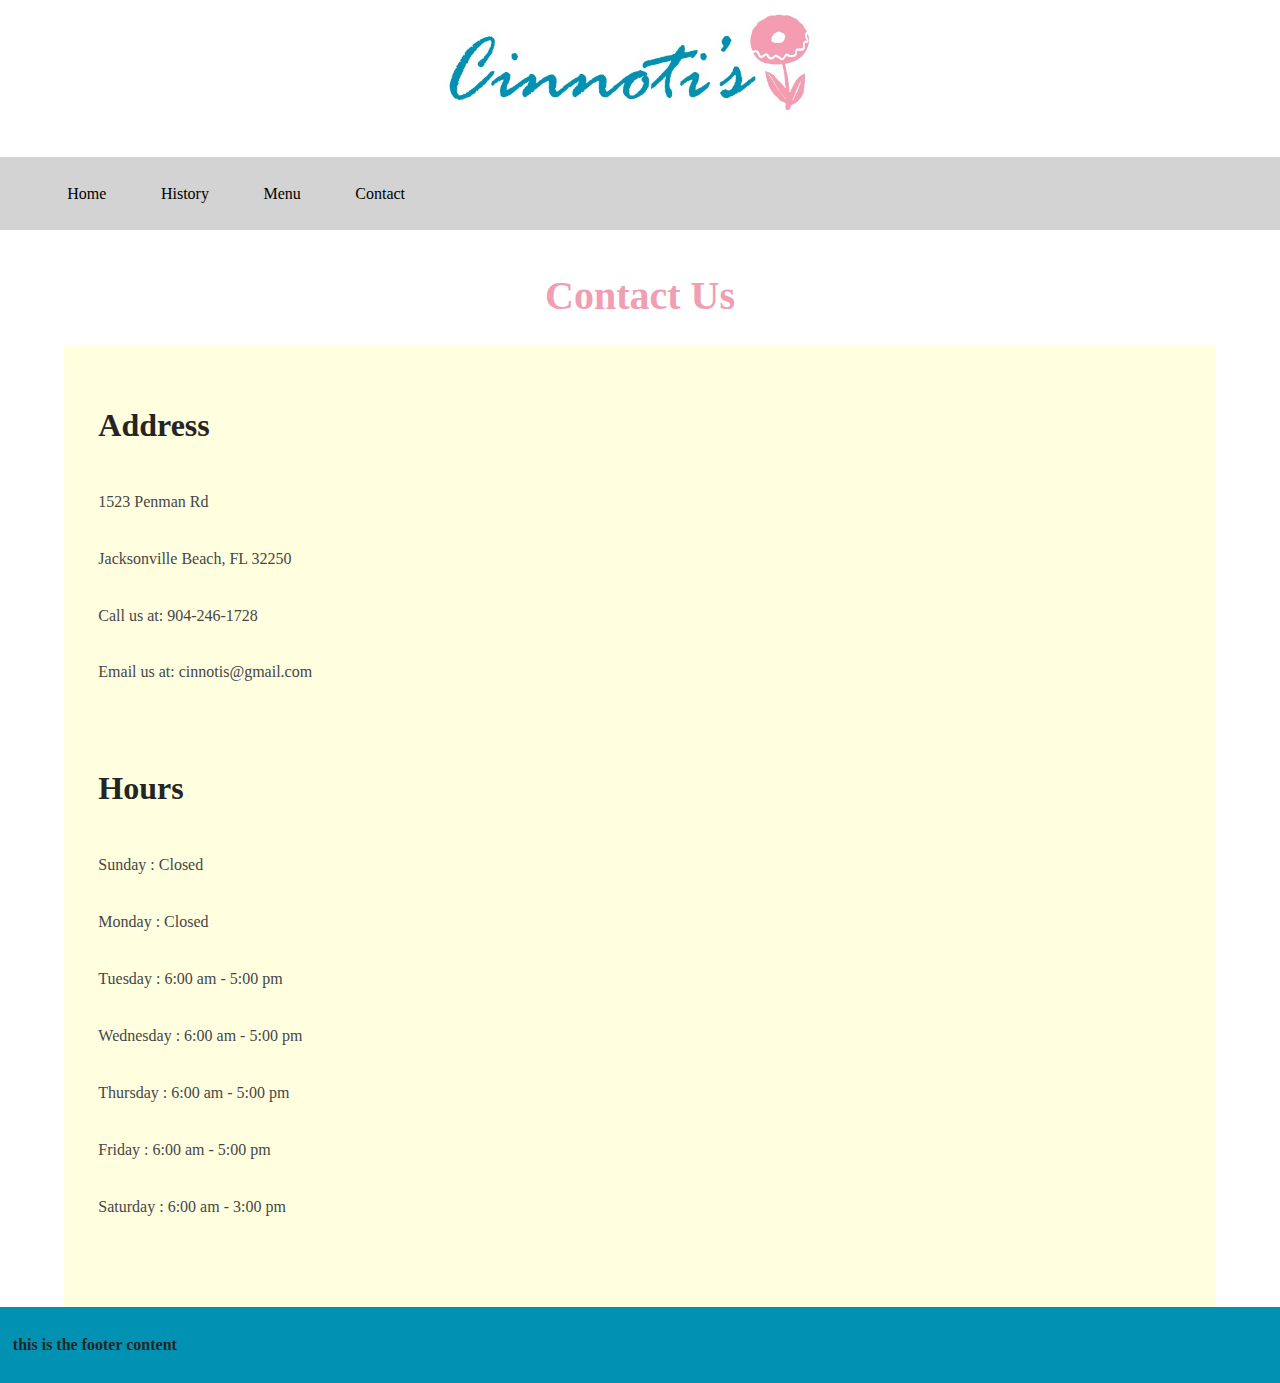
==== contact.html @ 703e6c97 "Changes to contact page" ====
<!doctype html>
<html lang="en">
<head>
    <meta charset="utf-8">
    <title>Final Project Part 3</title>
    <meta name="Cinnoti's Bakery" content="">

    <link href="http://fonts.googleapis.com/css?family=Abel|Medula+One" rel="stylesheet" type="text/css" />
    <link rel="stylesheet" href="css/vendor/normalize.min.css">
    <link rel="stylesheet" href="css/main.css">

    <!--[if lt IE 9]>
    <script src="js/html5shiv-printshiv.min.js"></script>
<![endif]-->

<!--[if lte IE 6]>
<style>#top, #bottom, #left, #right { display: none; }</style>
<![endif]-->
</head>
<body>

    <header>
        <img src="img/cinnotislogo.jpg" alt="logo" class="logo">
    </header>
    <!--Nav-->
    <nav><div id="navbar">
         <ul>
             <a href="index.html">Home</a>
             <a href="history.html">History</a>
             <a href="menu.html">Menu</a>
             <a href="contact.html">Contact</a>
         </ul>
    </div></nav>

    <h1>Contact Us</h1>
<!--End Nav-->

<!--Main Content-->
<main>
<section>
<h2>Address</h2>

<p>1523 Penman Rd</p>
<p>Jacksonville Beach, FL 32250</p>
<p>Call us at: 904-246-1728</p>
<p>Email us at: cinnotis@gmail.com</p>

</section>

<section>
<h2>Hours</h2>
<p>Sunday : Closed</p>
<p>Monday : Closed</p>
<p>Tuesday : 6:00 am - 5:00 pm</p>
<p>Wednesday : 6:00 am - 5:00 pm</p>
<p>Thursday : 6:00 am - 5:00 pm</p>
<p>Friday : 6:00 am - 5:00 pm</p>
<p>Saturday : 6:00 am - 3:00 pm</p>

</section>

</main>

<footer>

<h3>this is the footer content</h3>

</footer>

<script src="js/jquery-3.3.1.min.js"></script>
<script src="js/.js"></script>
<script src="x"></script>
<script src="js/main.js"></script>

</body>
</html>
---- css/main.css ----
@font-face {
    font-family: "Interstate-Regular";
    src: url(font/interstate-regular.ttf);
}

@font-face {
    font-family: "Mercury_Display_Roman";
    src: url(Mercury_Display_Roman.otf);
}

@font-face {
    font-family: "Rage Italic";
    src: url(font/Rage Italic.ttf);
}

html {
    box-sizing: border-box;
}

*,
*:before,
*:after {
    box-sizing: inherit;
}

.site-container {
    max-width: 1200px;
}

/* styles */
h1 {
    text-align: center;
    font-family: 'Interstate-Regular';
    color: #f09eb2;
    font-size: 2.5rem;
}

h2 {
    text-align: left;
    font-family: 'Rage Italic';
    color: #252525;
    font-size: 2rem;
    padding: 1%;
}

h3 {
    text-align: left;
    font-family: 'Interstate-Regular';
    color: #252525;
    font-size: 1rem;
    padding: 1%;
}

p {
    font-family: 'Mercury_Display_Roman';
    color: #464646;
    font-size: 1rem;
    padding: 1%;
}

body {
    background-color: #ffffff;
}

main {
    width: 90%;
    margin: auto;
    background-color: #ffffe0;
    max-width: 1200px;
    padding-bottom: 5%;
}

#navbar {
    overflow: hidden;
    clear: both;
}

#navbar a {
    display: block;
    float: left;
    color: #000000;
    text-align: center;
    font-size: 1rem;
}

#navbar a:hover {
    background-color: #ffffe1;
    color: black;
}

#navbar a.active {
    background-color: #f08080;
    color: white;
}

a {
    text-decoration: none;
    color: #0192b3;
    display: block;
    font-family: 'Interstate-Regular';
    padding: 2.2%;
}

a:hover {
    color: #ffffe1;
}

#hours {
    list-style: none;
    position: relative;
    text-align: left;
}

ul {
    list-style: none;
    position: relative;
    text-align: left;
    background-color: #d3d3d3;
    font-family: 'Mercury_Display_Roman';
}

li {
    float: left;
}

ul::before,
ul::after {
    content: " ";
    display: table;
    clear: both;
}

li a {
    display: block;
    color: white;
    text-align: center;
    text-decoration: none;
}

li a:hover {
    background-color: #ffffe1;
    color: #252525;
}

img {
    display: block;
    height: auto;
    width: 100%;
    max-width: 1000px;
    margin: auto;
}

#history {
    display: block;
    height: auto;
    width: 100%;
    max-width: 1000px;
    margin: auto;
    padding-bottom: 1.5%;
}

.logo {
    display: block;
    height: auto;
    width: 100%;
    max-width: 400px;
    margin: auto;
}


section {
    padding-top: 2%;
    padding-left: 2%;
}

footer {
    text-align: center;
    overflow: hidden;
    background-color: #0192b3;
}
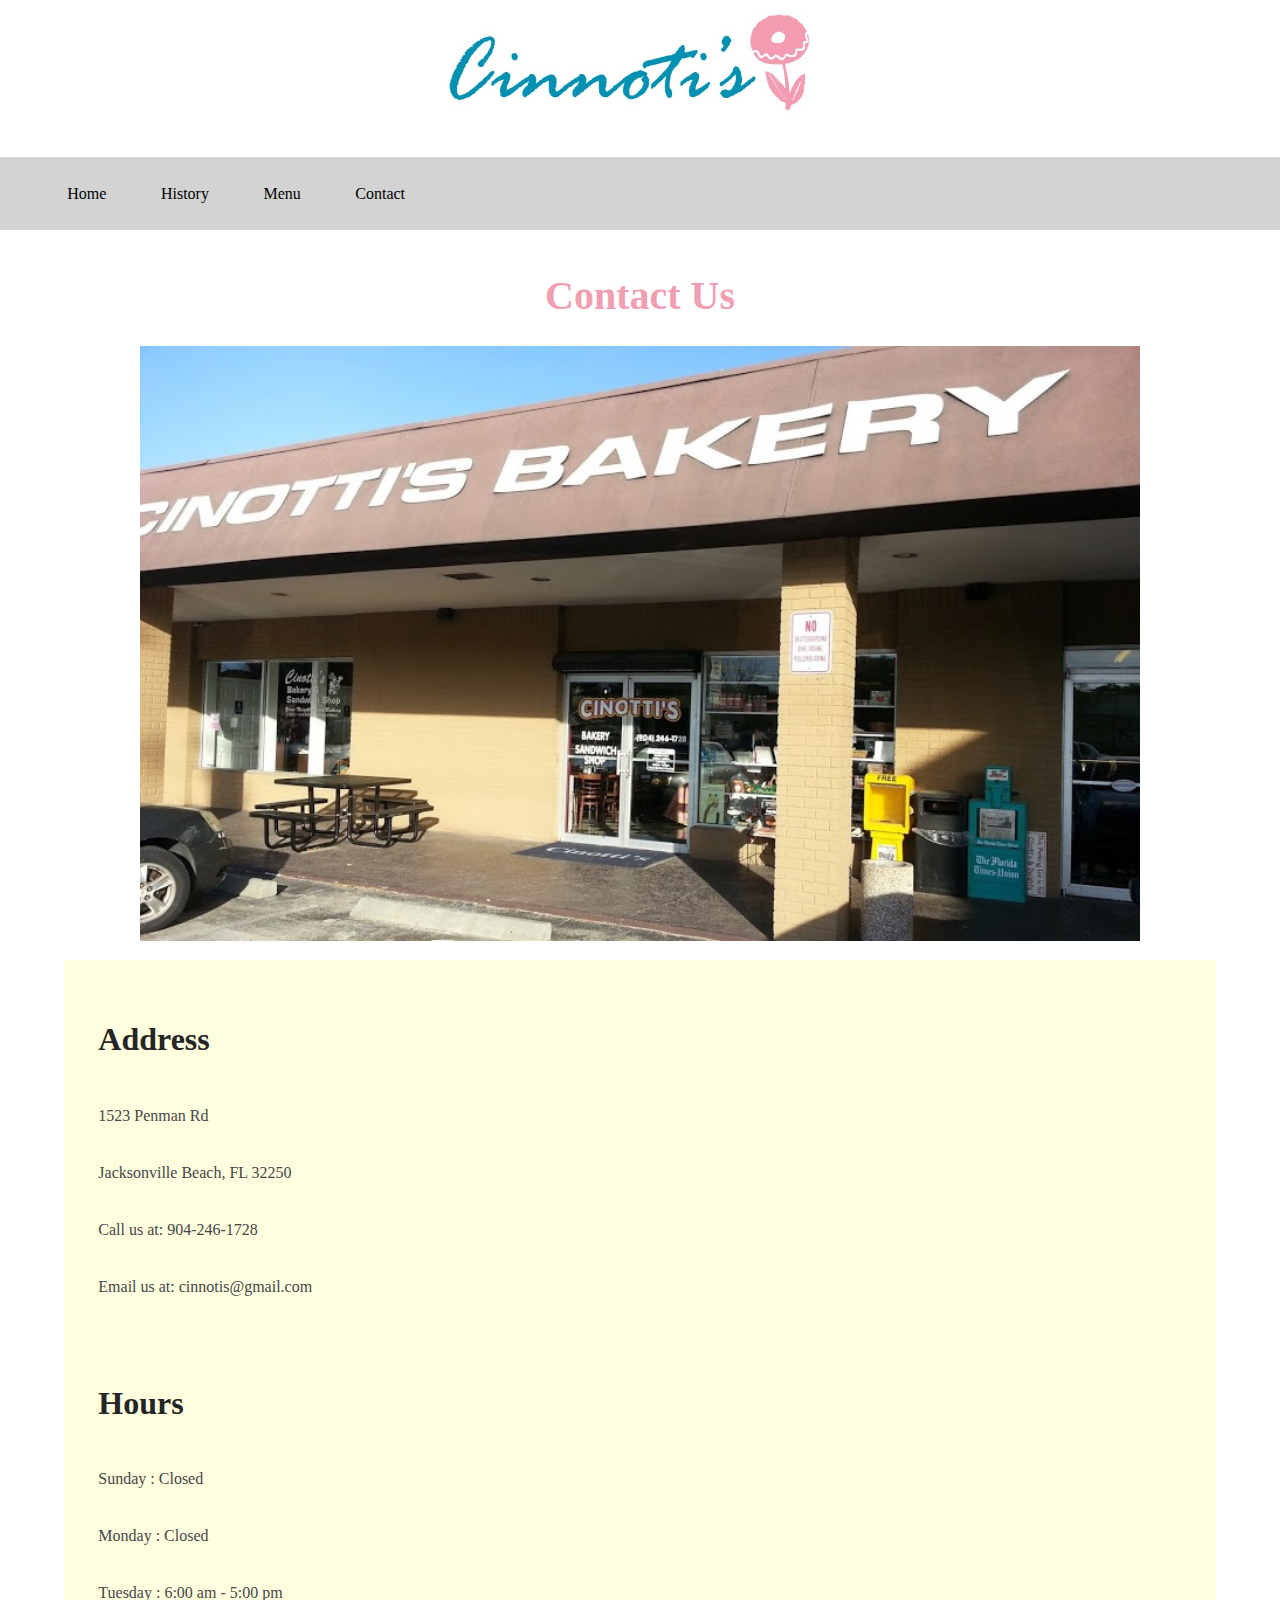
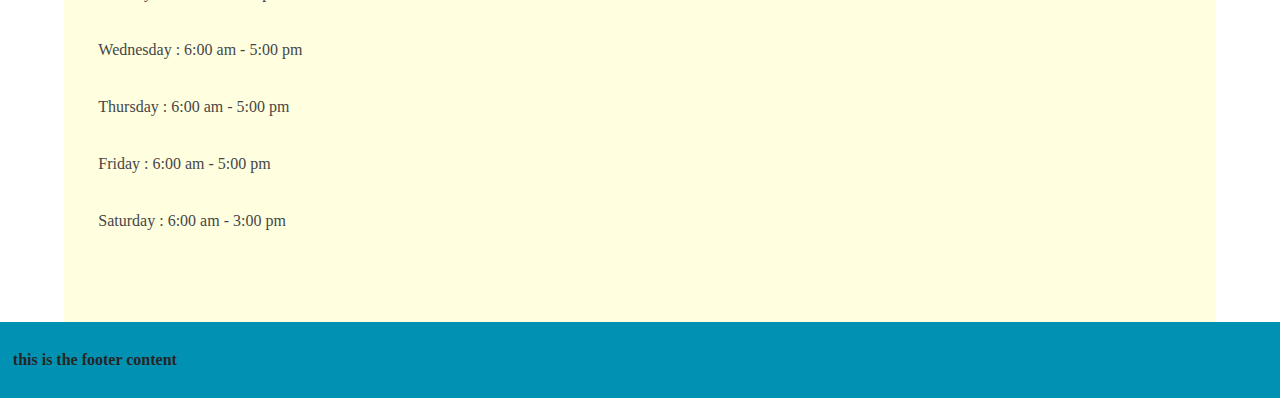
==== commit 850b149f: "Add countdown Jquery" ====
--- a/contact.html
+++ b/contact.html
@@ -33,6 +33,9 @@
     </div></nav>
 
     <h1>Contact Us</h1>
+
+    <div id="history"><img src="img/front.jpg" alt="History"></div>
+
 <!--End Nav-->
 
 <!--Main Content-->
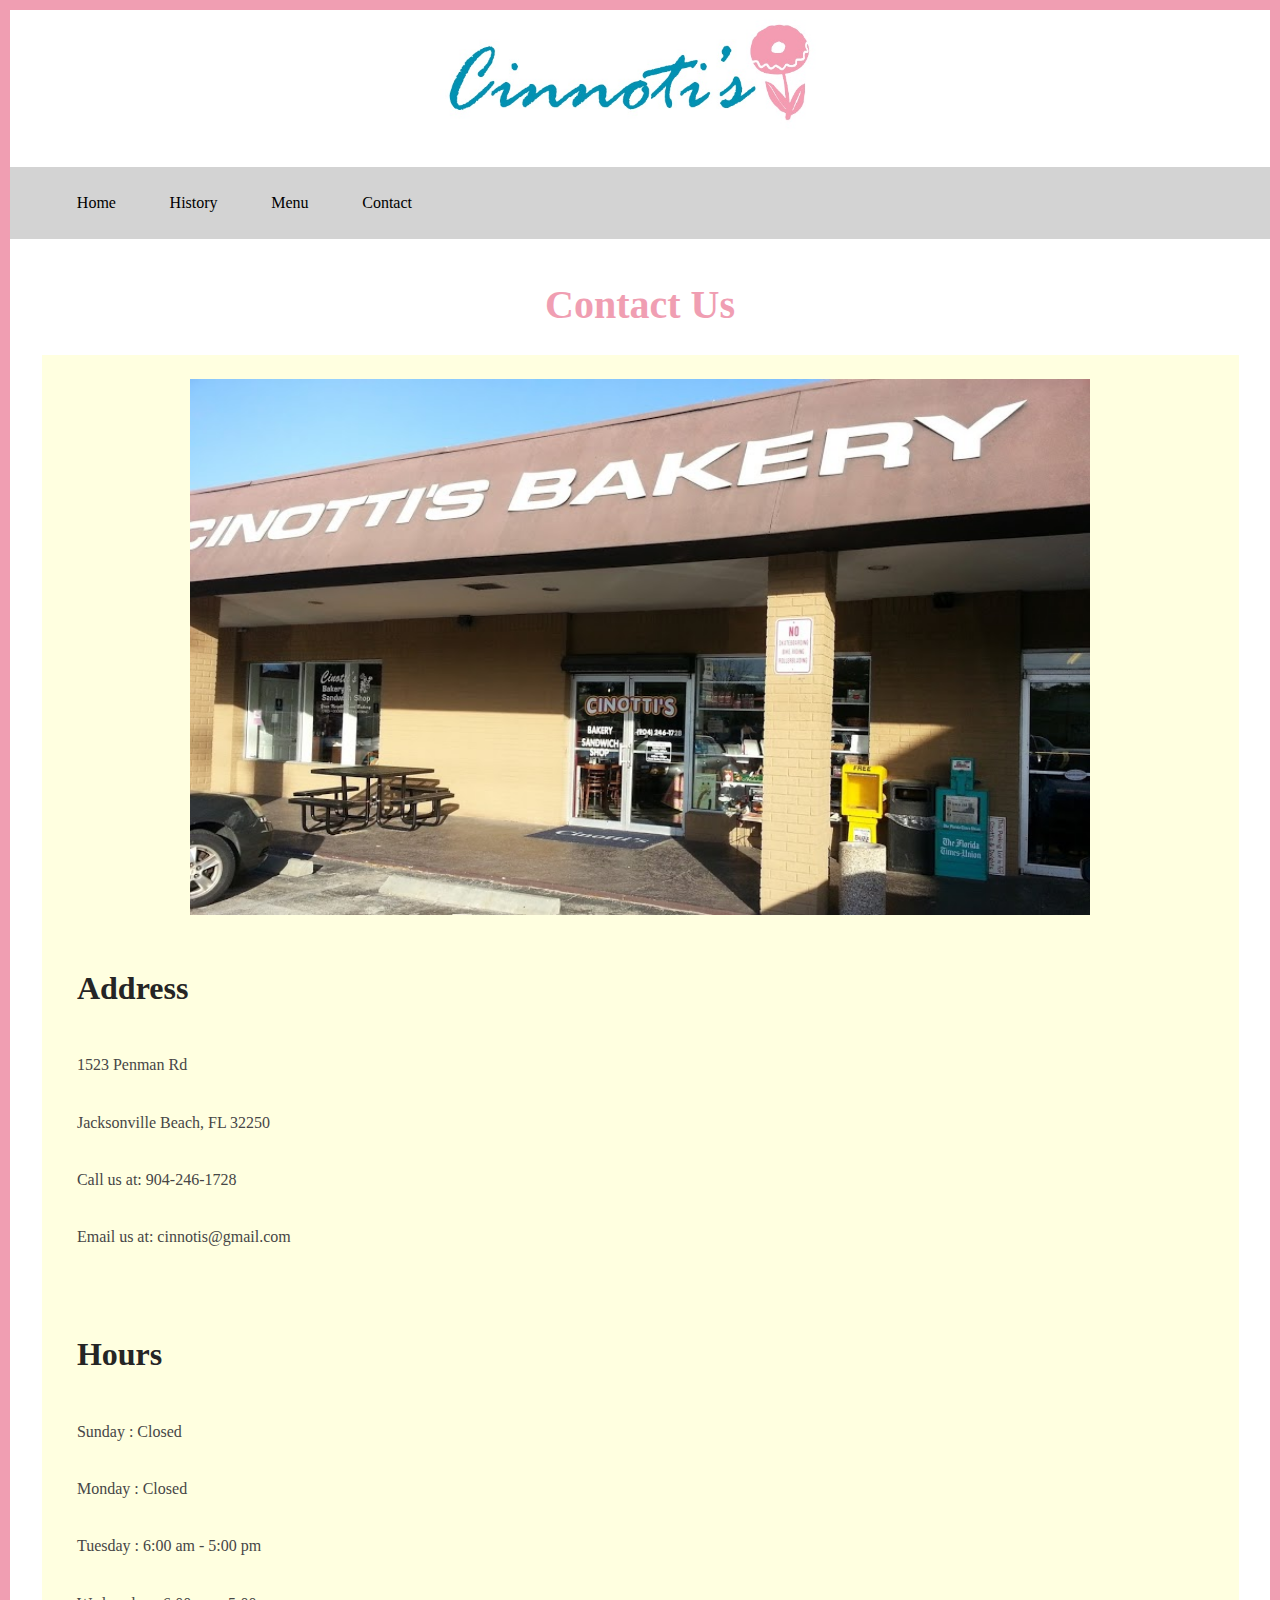
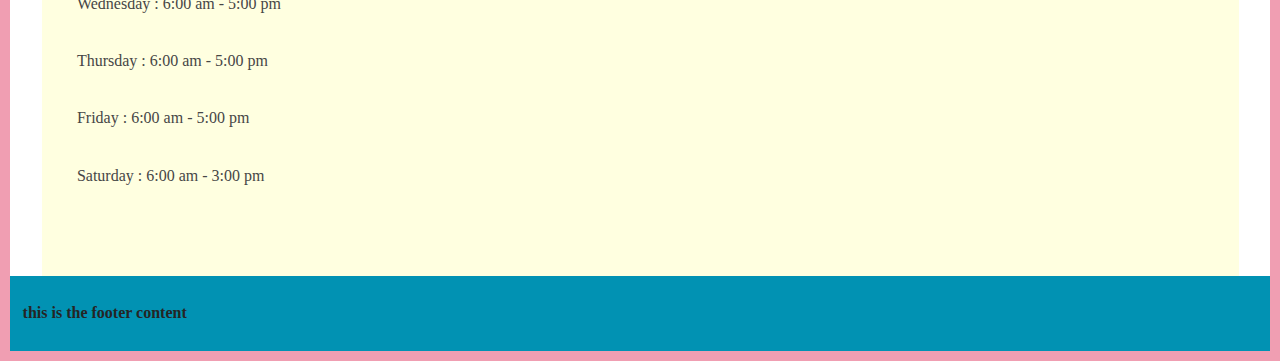
==== commit 97505220: "Add body border and other CSS styles" ====
--- a/contact.html
+++ b/contact.html
@@ -34,13 +34,14 @@
 
     <h1>Contact Us</h1>
 
-    <div id="history"><img src="img/front.jpg" alt="History"></div>
-
 <!--End Nav-->
 
 <!--Main Content-->
 <main>
 <section>
+
+    <div id="history"><img src="img/front.jpg" alt="History"></div>
+
 <h2>Address</h2>
 
 <p>1523 Penman Rd</p>
--- a/css/main.css
+++ b/css/main.css
@@ -63,10 +63,10 @@
 }
 
 main {
-    width: 90%;
+    width: 95%;
     margin: auto;
     background-color: #ffffe0;
-    max-width: 1200px;
+    max-width: 1300px;
     padding-bottom: 5%;
 }
 
@@ -146,7 +146,7 @@
     display: block;
     height: auto;
     width: 100%;
-    max-width: 1000px;
+    max-width: 900px;
     margin: auto;
 }
 
@@ -171,6 +171,7 @@
 section {
     padding-top: 2%;
     padding-left: 2%;
+    padding-right: 2%;
 }
 
 footer {
@@ -178,3 +179,29 @@
     overflow: hidden;
     background-color: #0192b3;
 }
+
+#clock {
+    text-decoration: none;
+    color: #0192b3;
+    display: block;
+    text-align: center;
+    font-size: 2.5rem;
+    font-family: 'Interstate-Regular';
+    padding-top: 2%;
+    padding-bottom: 2%;
+}
+
+figure {
+    display: block;
+    margin-left: auto;
+    margin-right: auto;
+    width: 40%;
+    min-width: 250px;
+    text-indent: 0;
+    border: thin silver solid;
+    padding: 0.5em;
+}
+
+body {
+border: 10px solid #f09eb2;
+}
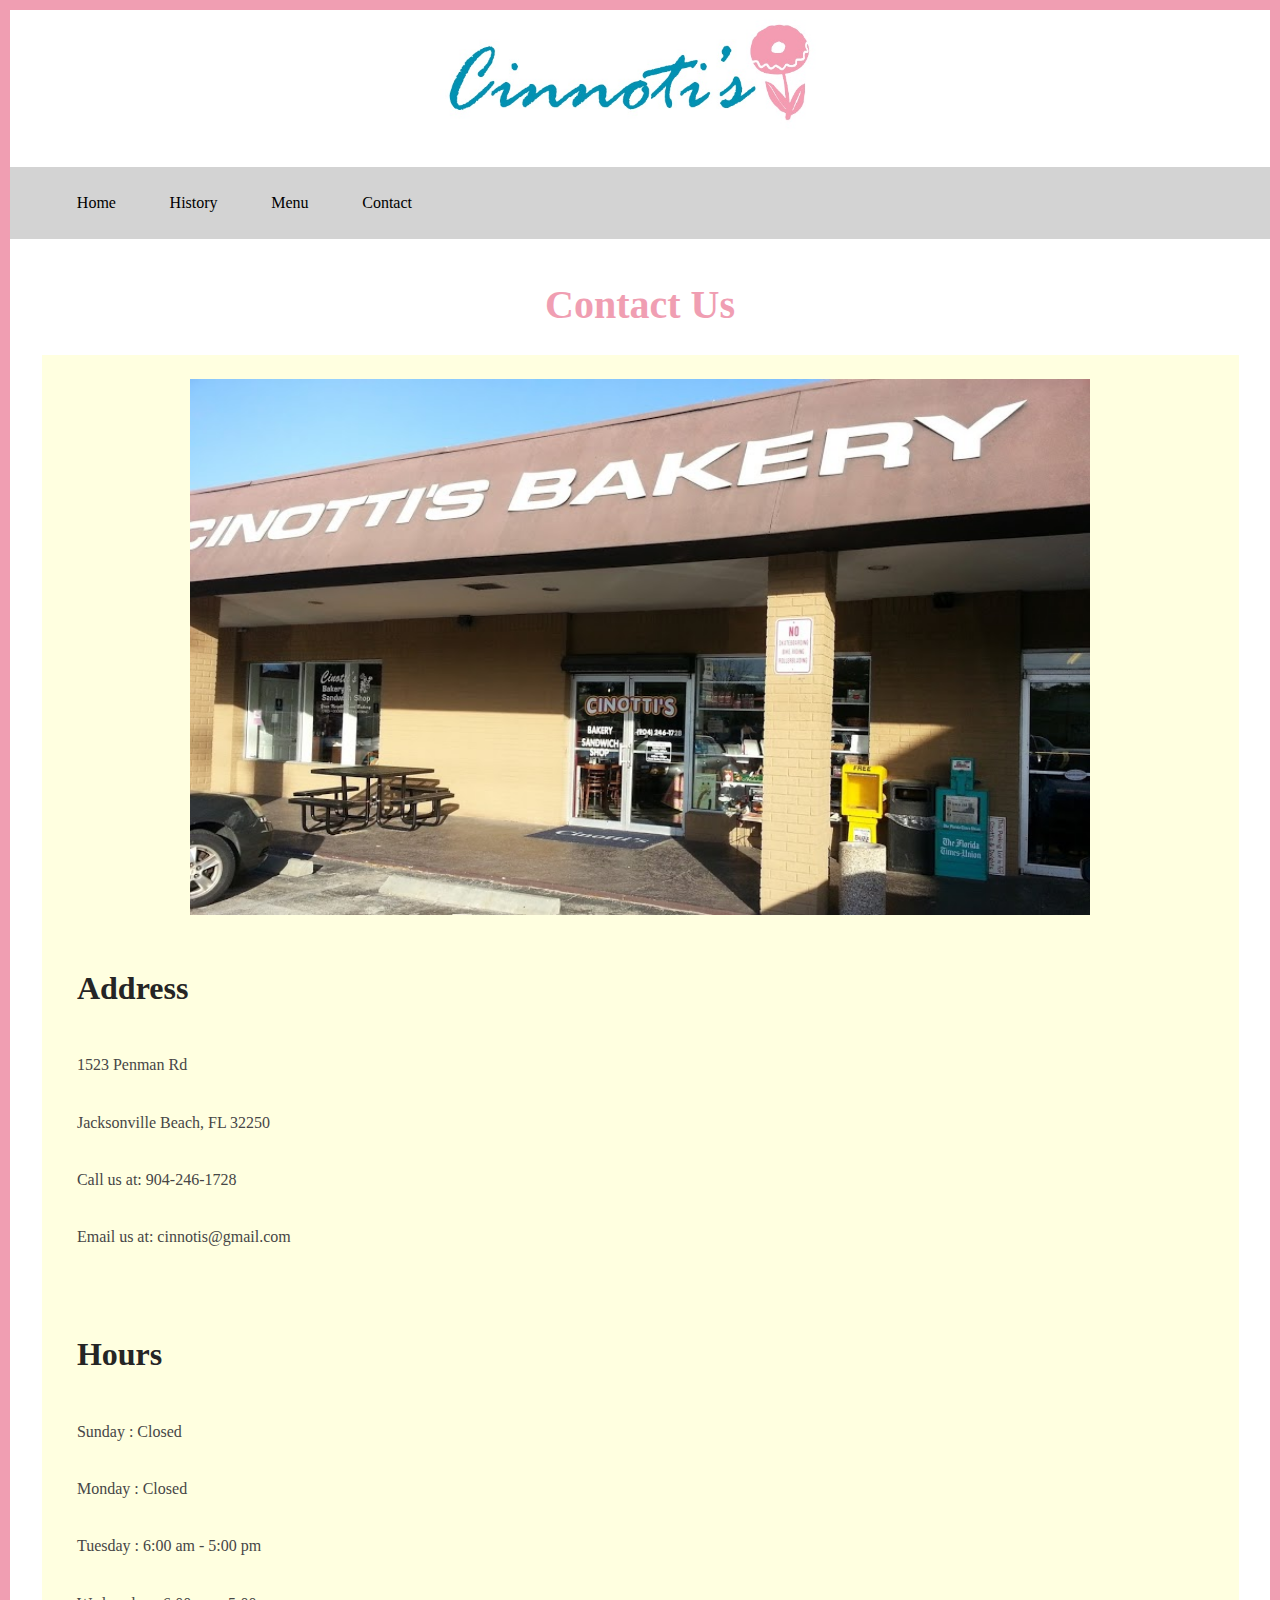
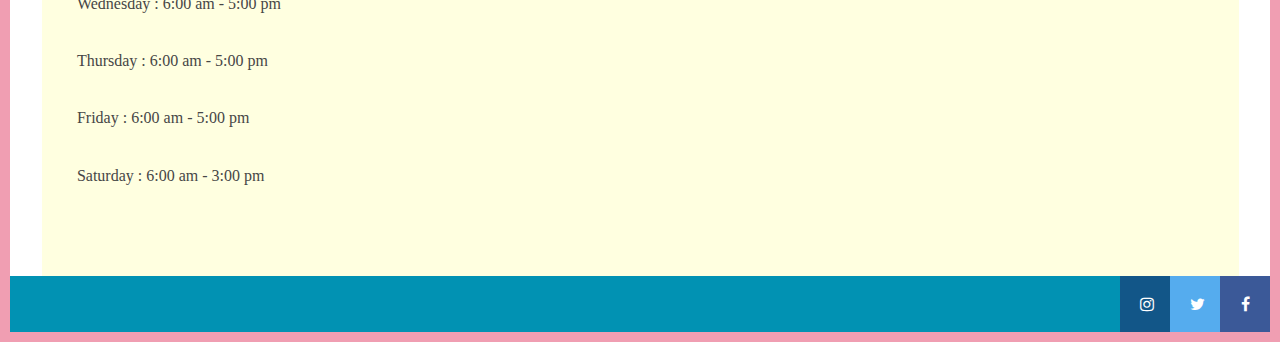
==== commit b9a9f53b: "Add social media icons" ====
--- a/contact.html
+++ b/contact.html
@@ -8,6 +8,7 @@
     <link href="http://fonts.googleapis.com/css?family=Abel|Medula+One" rel="stylesheet" type="text/css" />
     <link rel="stylesheet" href="css/vendor/normalize.min.css">
     <link rel="stylesheet" href="css/main.css">
+    <link rel="stylesheet" href="https://cdnjs.cloudflare.com/ajax/libs/font-awesome/4.7.0/css/font-awesome.min.css">
 
     <!--[if lt IE 9]>
     <script src="js/html5shiv-printshiv.min.js"></script>
@@ -32,7 +33,7 @@
          </ul>
     </div></nav>
 
-    <h1>Contact Us</h1>
+    <h1 id="demo" onclick="myFunction()">Contact Us</h1>
 
 <!--End Nav-->
 
@@ -67,13 +68,13 @@
 
 <footer>
 
-<h3>this is the footer content</h3>
+<a href="#" class="fa fa-facebook"></a>
+<a href="#" class="fa fa-twitter"></a>
+<a href="#" class="fa fa-instagram"></a>
 
 </footer>
 
 <script src="js/jquery-3.3.1.min.js"></script>
-<script src="js/.js"></script>
-<script src="x"></script>
 <script src="js/main.js"></script>
 
 </body>
--- a/css/main.css
+++ b/css/main.css
@@ -205,3 +205,46 @@
 body {
 border: 10px solid #f09eb2;
 }
+
+.slicknav_menu {
+	display:none;
+}
+
+@media screen and (max-width: 40em) {
+	/* #menu is the original menu */
+	.js #menu {
+		display:none;
+	}
+
+	.js .slicknav_menu {
+		display:block;
+	}
+}
+
+.fa {
+    padding: 20px;
+    font-size: 30px;
+    width: 50px;
+    text-align: center;
+    text-decoration: none;
+    float: right;
+}
+
+.fa:hover {
+    opacity: 0.7;
+}
+
+.fa-facebook {
+  background: #3B5998;
+  color: white;
+}
+
+.fa-twitter {
+  background: #55ACEE;
+  color: white;
+}
+
+.fa-instagram {
+  background: #125688;
+  color: white;
+}
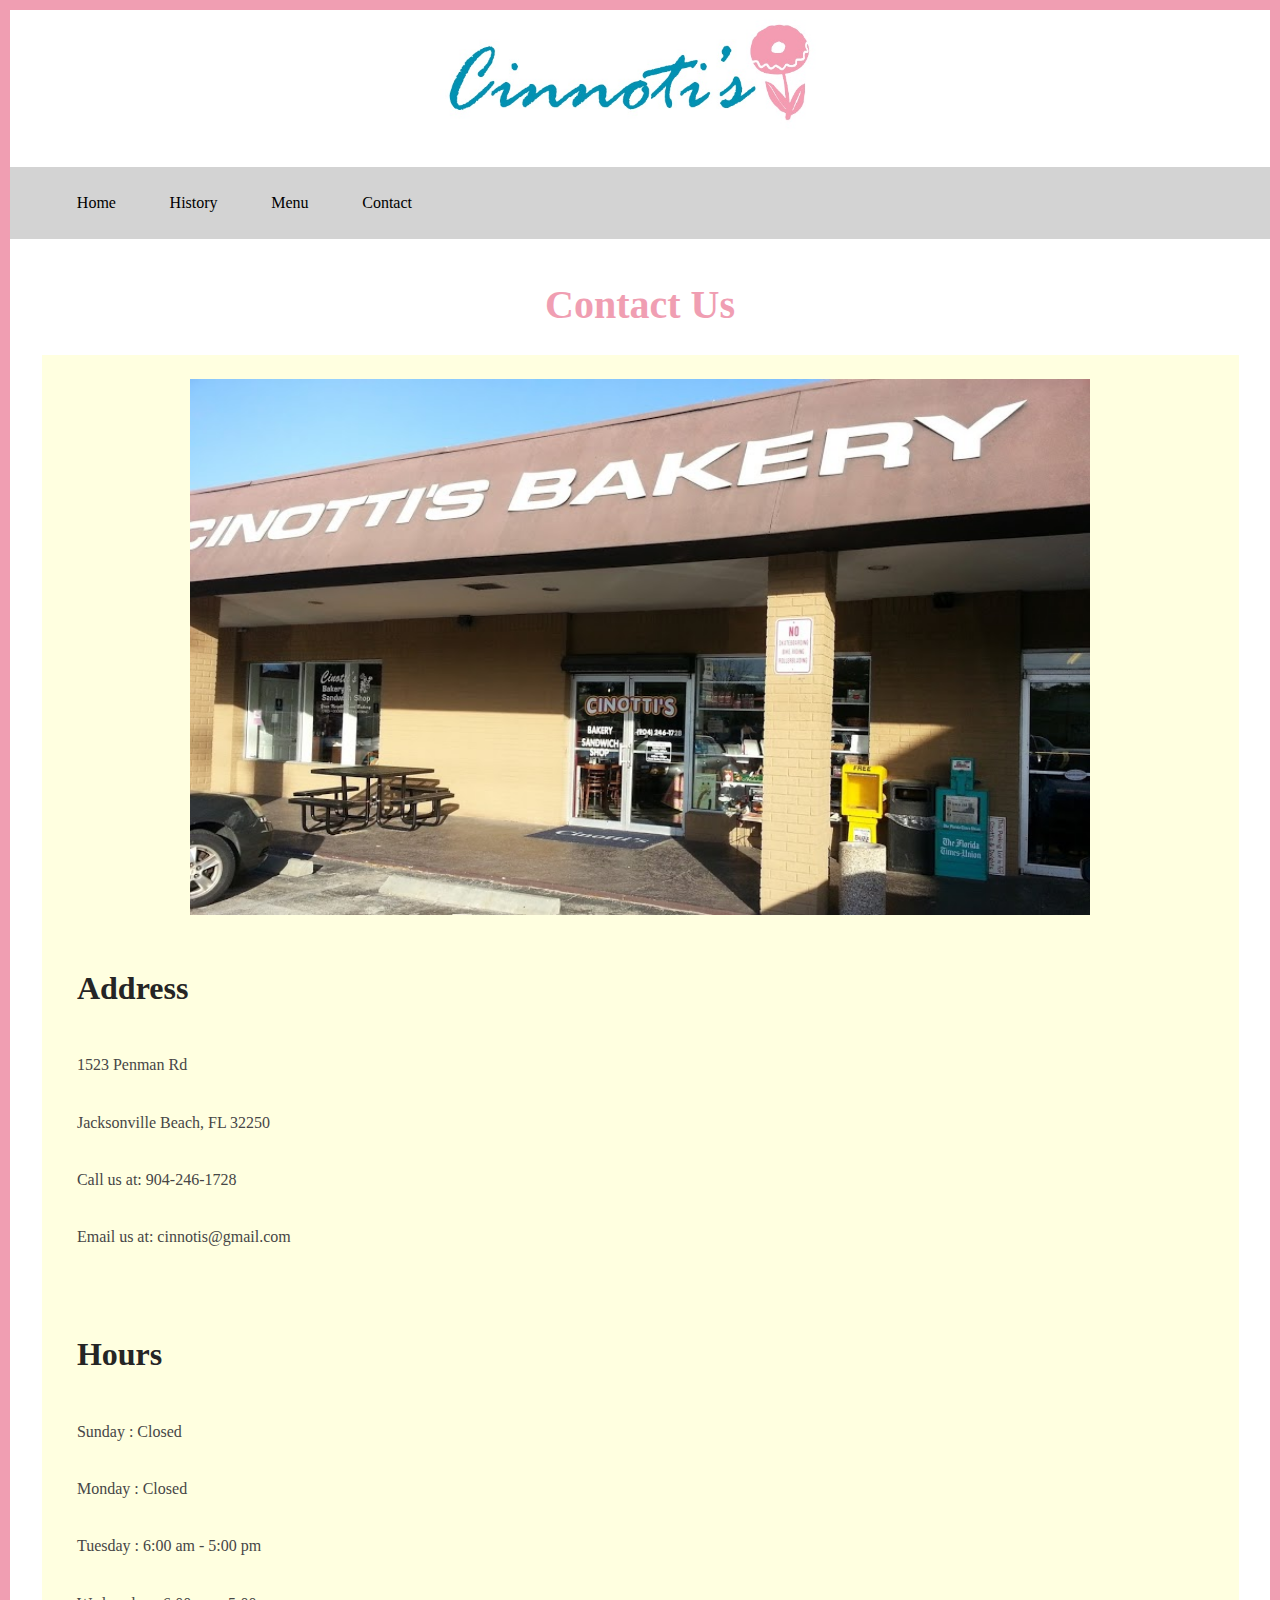
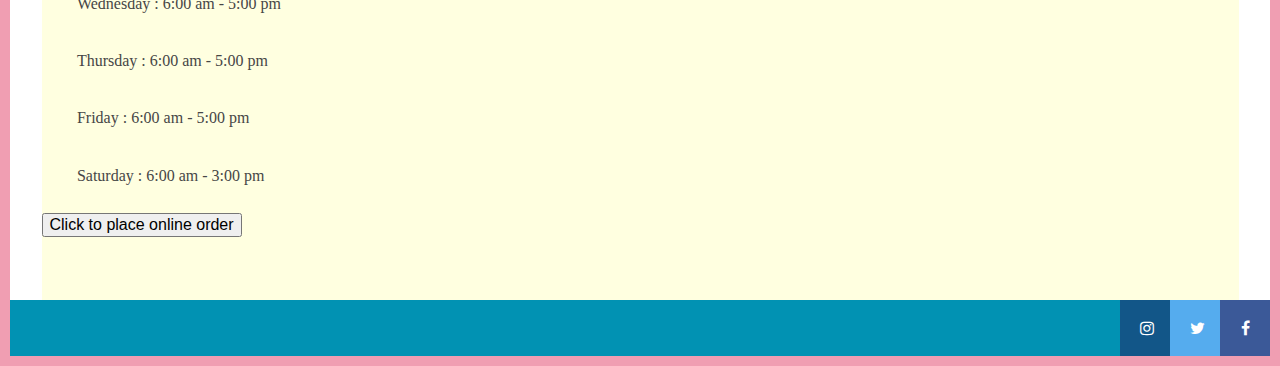
==== commit 2f09155d: "Add custom Javascript" ====
--- a/contact.html
+++ b/contact.html
@@ -64,6 +64,20 @@
 
 </section>
 
+<!-- Trigger/Open The Modal -->
+<button id="myBtn">Click to place online order</button>
+
+<!-- The Modal -->
+<div id="myModal" class="modal">
+
+  <!-- Modal content -->
+  <div class="modal-content">
+    <span class="close">&times;</span>
+    <p>Online ordering info</p>
+  </div>
+
+</div>
+
 </main>
 
 <footer>
--- a/css/main.css
+++ b/css/main.css
@@ -248,3 +248,42 @@
   background: #125688;
   color: white;
 }
+
+/* The Modal (background) */
+.modal {
+    display: none; /* Hidden by default */
+    position: fixed; /* Stay in place */
+    z-index: 1; /* Sit on top */
+    padding-top: 100px; /* Location of the box */
+    left: 0;
+    top: 0;
+    width: 100%; /* Full width */
+    height: 100%; /* Full height */
+    overflow: auto; /* Enable scroll if needed */
+    background-color: rgb(0,0,0); /* Fallback color */
+    background-color: rgba(0,0,0,0.4); /* Black w/ opacity */
+}
+
+/* Modal Content */
+.modal-content {
+    background-color: #fefefe;
+    margin: auto;
+    padding: 20px;
+    border: 1px solid #888;
+    width: 80%;
+}
+
+/* The Close Button */
+.close {
+    color: #aaaaaa;
+    float: right;
+    font-size: 28px;
+    font-weight: bold;
+}
+
+.close:hover,
+.close:focus {
+    color: #000;
+    text-decoration: none;
+    cursor: pointer;
+}
